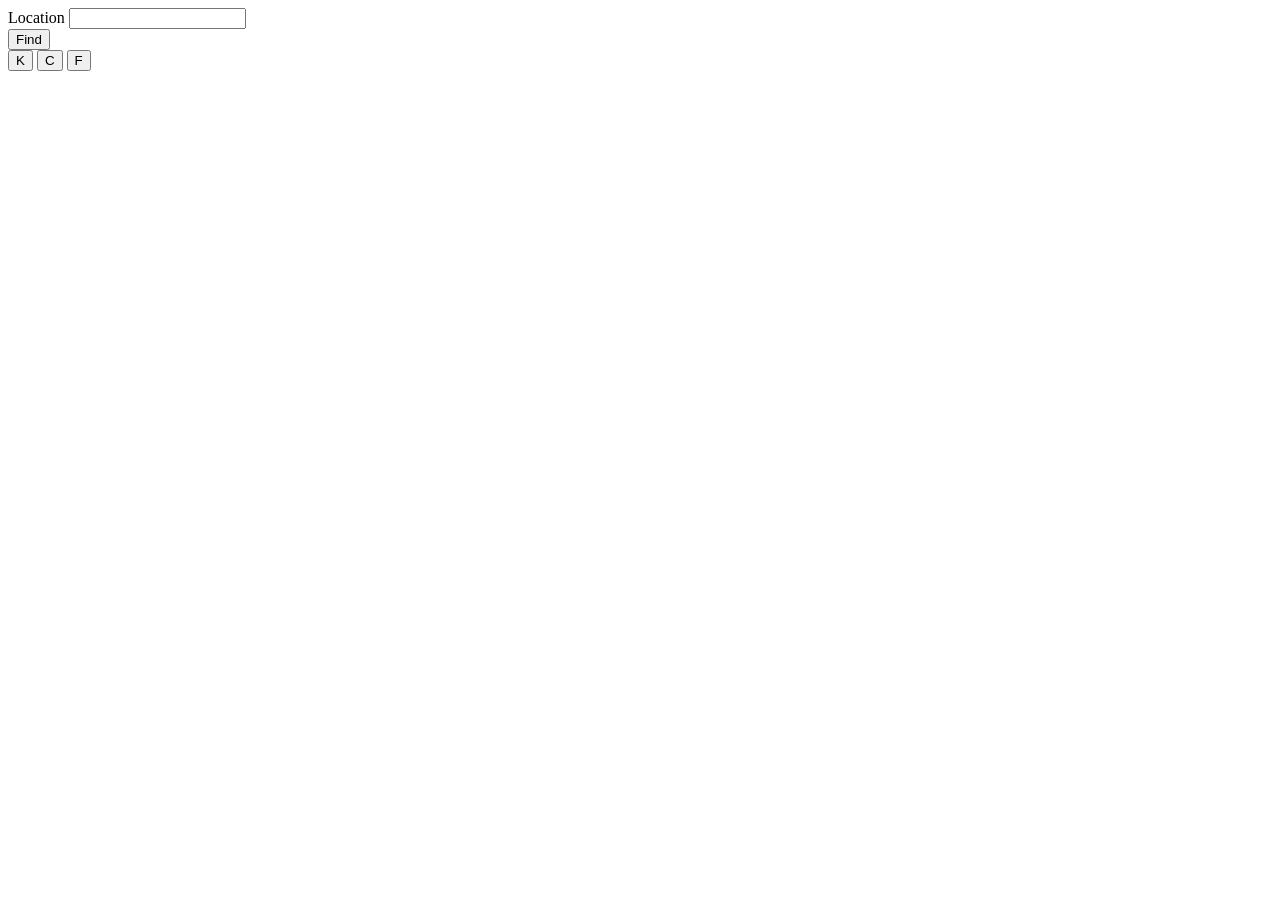
==== src/index.html @ ece3cf20 "refactor: Rename 'locationErrorBox' to 'locationStatusBox' Renamed so error box can be purposed into" ====
<!doctype html>
<html lang="en">
    <head>
        <meta charset="UTF-8" />
        <meta name="viewport" content="width=device-width, initial-scale=1.0" />
        <title>Document</title>
    </head>
    <body>
        <div class="weather-app">
            <form id="location-search-form">
                <div>
                    <label for="location-search">Location</label>
                    <input
                        required
                        type="search"
                        name="location-search"
                        id="location-search"
                    />
                </div>
                <button>Find</button>
                <div id="location-search-status"></div>
            </form>
            <div id="temp-setting">
                <button class="temp-setting__btn" data-temp-unit="K">K</button>
                <button class="temp-setting__btn" data-temp-unit="C">C</button>
                <button class="temp-setting__btn" data-temp-unit="F">F</button>
            </div>
            <div id="weather-data"></div>
        </div>
    </body>
</html>
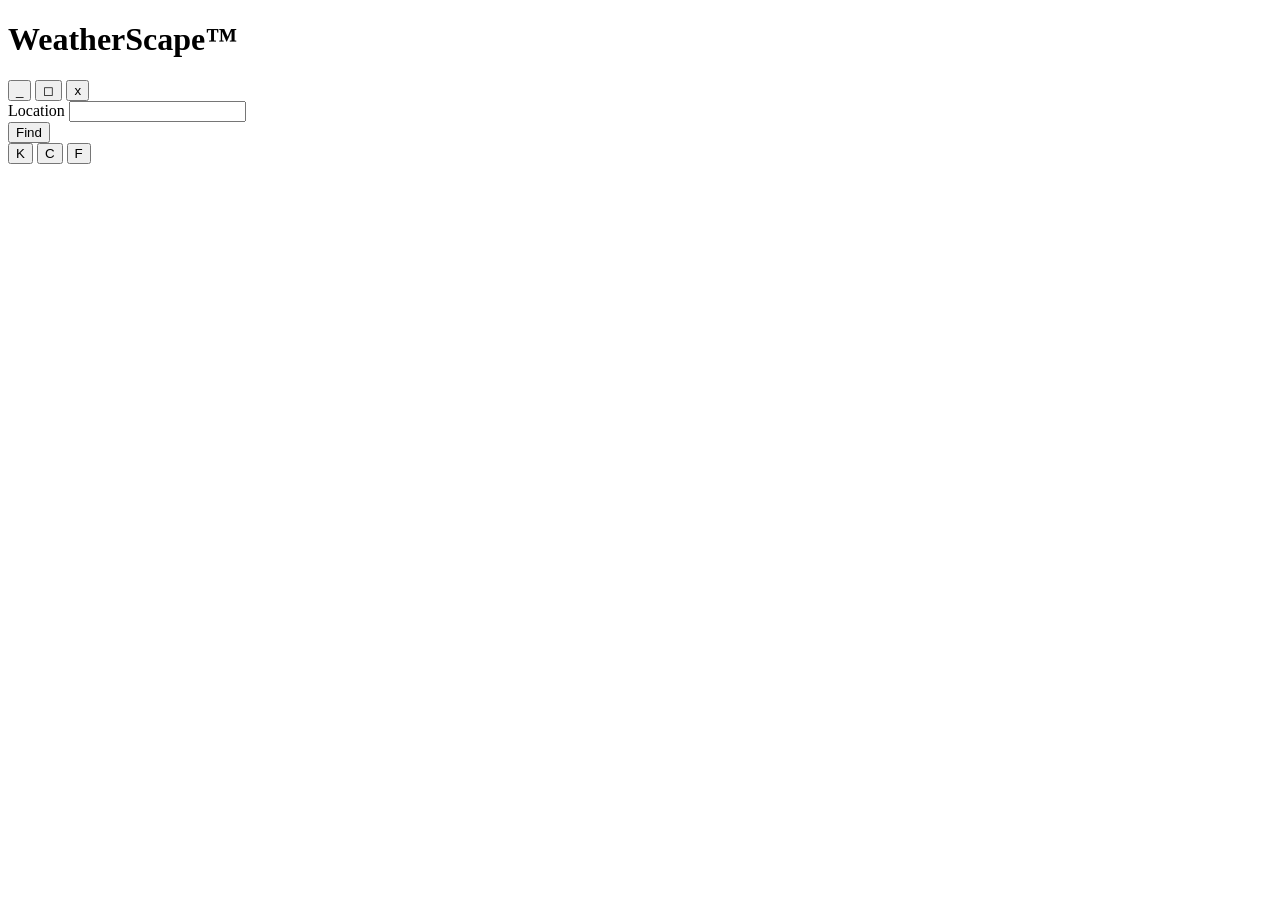
==== commit a425ded7: "feat: Add mockup for header to web page To have the header 'hug' the edges of the weather-app, the o" ====
--- a/src/index.html
+++ b/src/index.html
@@ -7,6 +7,12 @@
     </head>
     <body>
         <div class="weather-app">
+            <header class="weather-app__header">
+                <h1 class="weather-app__logo">WeatherScape™</h1>
+                <button class="weather-app__btn" id="weather-app__minimize">_</button>
+                <button class="weather-app__btn" id="weather-app__expand">◻</button>
+                <button class="weather-app__btn" id="weather-app__close">x</button>
+            </header>
             <form id="location-search-form">
                 <div>
                     <label for="location-search">Location</label>
@@ -15,6 +21,7 @@
                         type="search"
                         name="location-search"
                         id="location-search"
+                        autocomplete="off"
                     />
                 </div>
                 <button>Find</button>
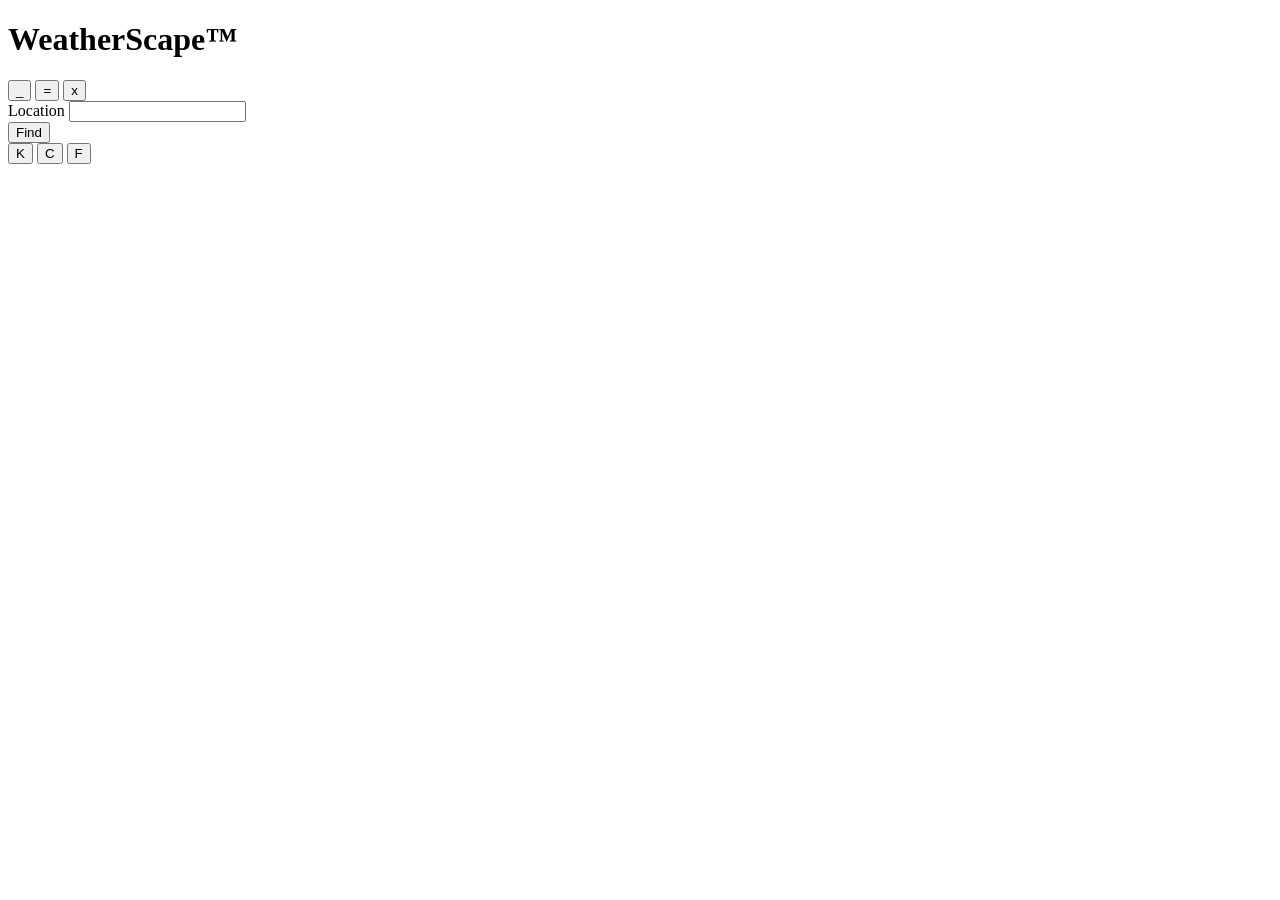
==== commit 8c4f420d: "fix: Replace symbol unsupported by font" ====
--- a/src/index.html
+++ b/src/index.html
@@ -10,7 +10,7 @@
             <header class="weather-app__header">
                 <h1 class="weather-app__logo">WeatherScape™</h1>
                 <button class="weather-app__btn" id="weather-app__minimize">_</button>
-                <button class="weather-app__btn" id="weather-app__expand">◻</button>
+                <button class="weather-app__btn" id="weather-app__expand">=</button>
                 <button class="weather-app__btn" id="weather-app__close">x</button>
             </header>
             <form id="location-search-form">
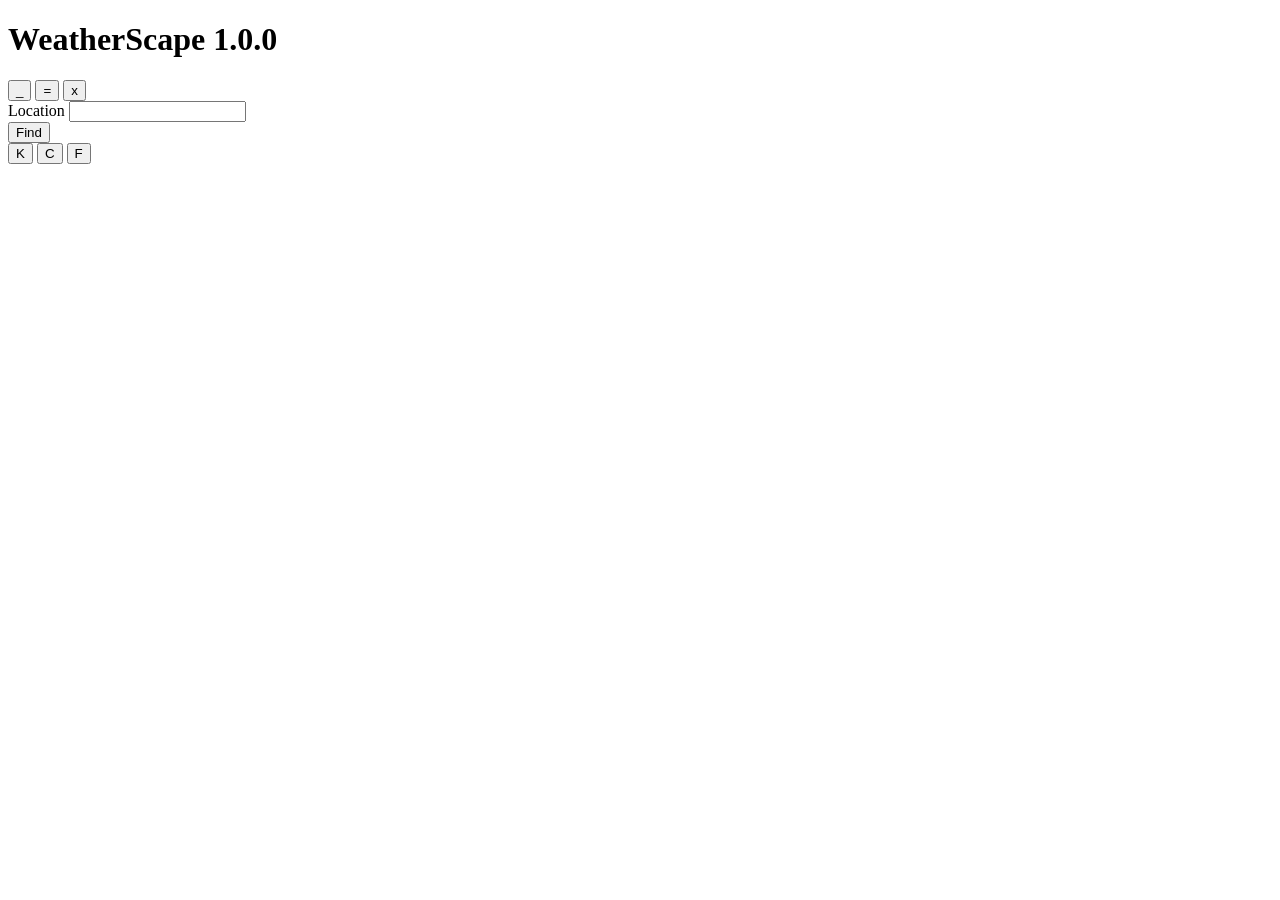
==== commit b65df5f1: "feat: Replace tm symbol with version number TM symbol is not supported by font used in project." ====
--- a/src/index.html
+++ b/src/index.html
@@ -8,7 +8,7 @@
     <body>
         <div class="weather-app">
             <header class="weather-app__header">
-                <h1 class="weather-app__logo">WeatherScape™</h1>
+                <h1 class="weather-app__logo">WeatherScape 1.0.0</h1>
                 <button class="weather-app__btn" id="weather-app__minimize">_</button>
                 <button class="weather-app__btn" id="weather-app__expand">=</button>
                 <button class="weather-app__btn" id="weather-app__close">x</button>
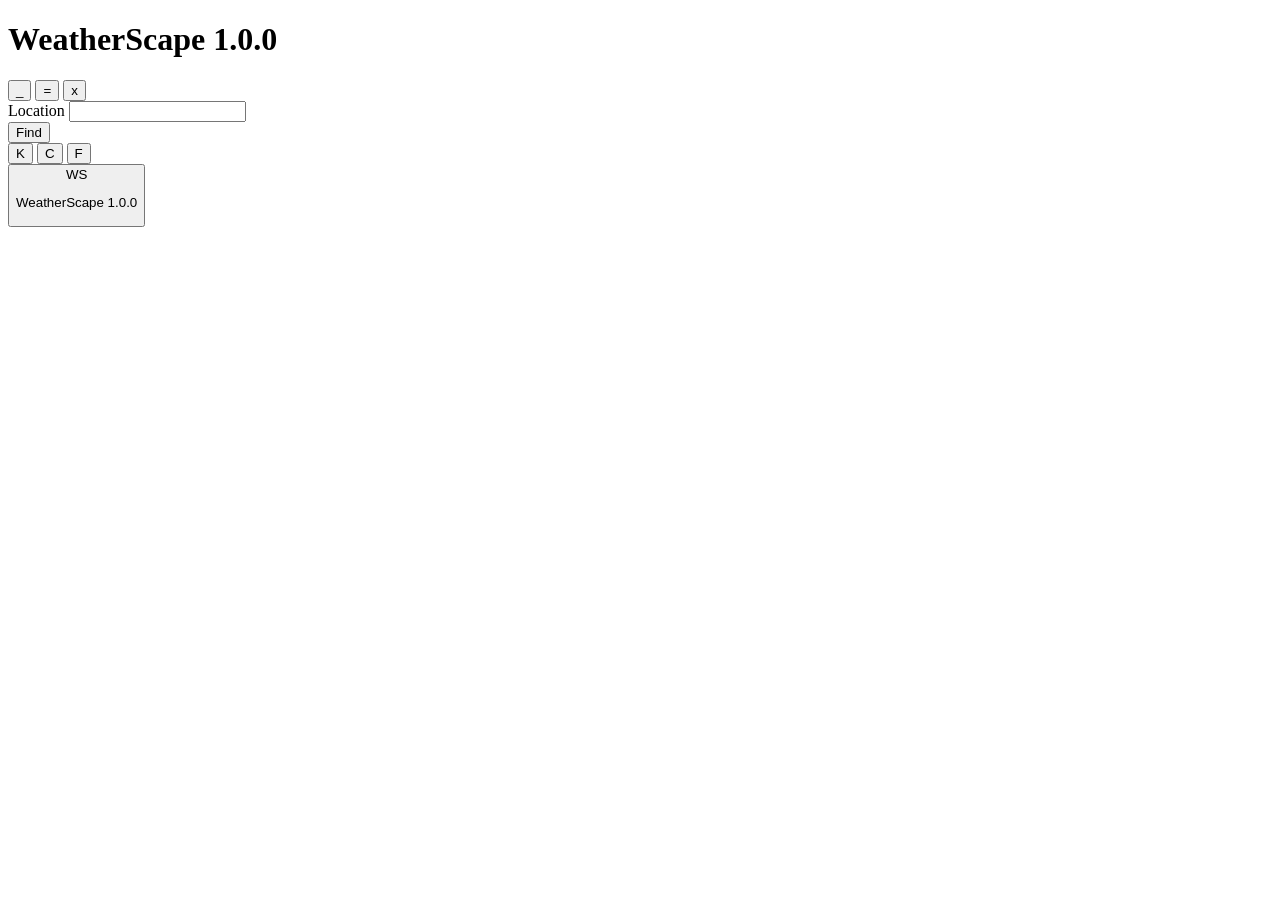
==== commit 45432609: "feat: Add functionality to close button" ====
--- a/src/index.html
+++ b/src/index.html
@@ -34,5 +34,9 @@
             </div>
             <div id="weather-data"></div>
         </div>
+        <button id="weather-app-icon" class="weather-app-icon weather-app-icon--closed">
+            <div class="weather-app-icon__logo ">WS</div>
+            <p class="weather-app-icon__text">WeatherScape 1.0.0</p>
+        </button>
     </body>
 </html>
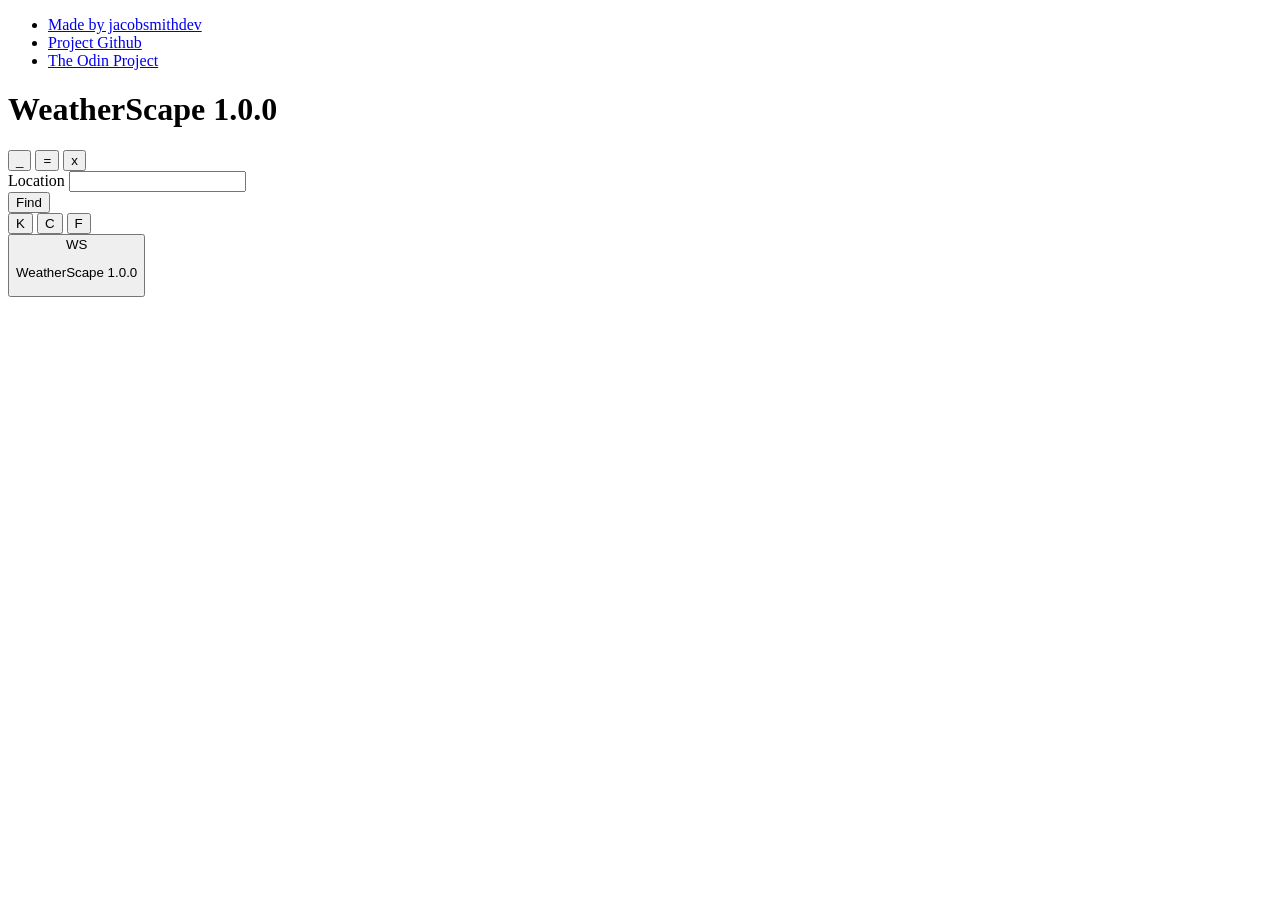
==== commit 033c7586: "feat: Add credit section for project" ====
--- a/src/index.html
+++ b/src/index.html
@@ -3,9 +3,20 @@
     <head>
         <meta charset="UTF-8" />
         <meta name="viewport" content="width=device-width, initial-scale=1.0" />
-        <title>Document</title>
+        <title>WeatherScape 1.0.0</title>
     </head>
     <body>
+        <ul class="credit-section">
+            <li class="credit-link">
+                <a class="credit-link__a" href="https://github.com/jacobsmithdev">Made by jacobsmithdev</a>
+            </li>
+            <li class="credit-link">
+                <a class="credit-link__a" href="https://github.com/jacobsmithdev/weather-app-top">Project Github</a>
+            </li>
+            <li class="credit-link">
+                <a class="credit-link__a" href="https://www.theodinproject.com/">The Odin Project</a>
+            </li>
+        </ul>
         <div class="weather-app">
             <header class="weather-app__header">
                 <h1 class="weather-app__logo">WeatherScape 1.0.0</h1>
